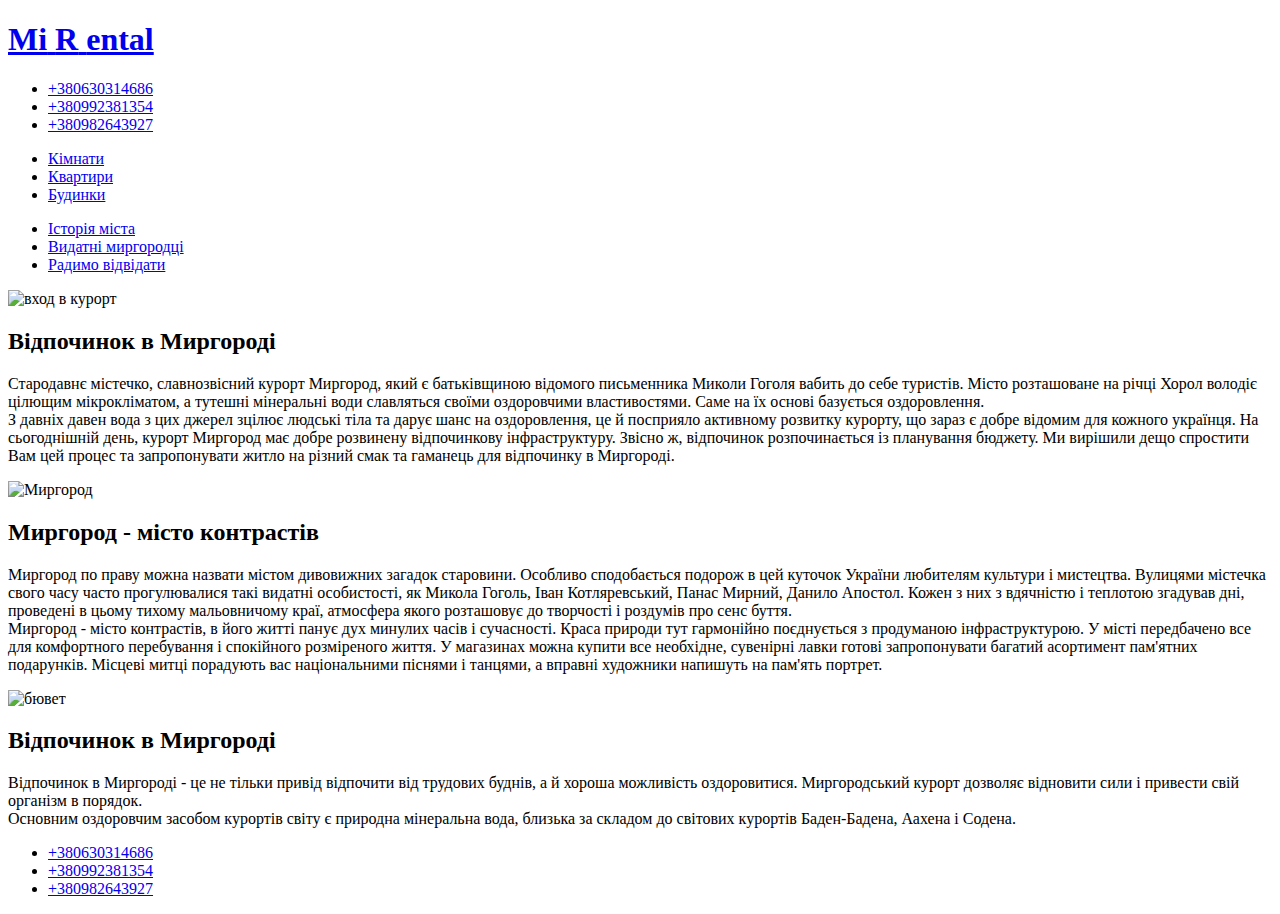
==== index.html @ c5338080 "qwe" ====
<!DOCTYPE html>
<html lang="uk">
  <head>
    <meta charset="UTF-8" />
    <meta name="viewport" content="width=device-width, initial-scale=1.0" />
    <link rel="stylesheet" href="./css/styles.css" />
    <title>Mir-rental</title>
    <link
      href="https://fonts.googleapis.com/css2?family=Calligraffitti&family=Dancing+Script&display=swap"
      rel="stylesheet"
    />
    <!-- Сюда будет всталена ссылка на файл стилей -->
    <!-- inject:css -->
    <!-- endinject -->
  </head>

  <body>
    <!-- header -->
    <header class="main-header">
      <nav class="main-header__navigation">
        <h1 class="logo">
          <a href="/" class="logo-link">
            <span class="top">Mi</span>
            <span class="r">R</span>
            <span class="bottom">ental</span>
          </a>
        </h1>

        <div class="hdr-nav">
          <ul class="contact-list list">
            <li class="contact-list__item">
              <a href="tel:+380630314686" class="contact-list__link link"
                >+380630314686</a
              >
            </li>
            <li class="contact-list__item">
              <a href="tel:+380992381354" class="contact-list__link link"
                >+380992381354</a
              >
            </li>
            <li class="contact-list__item">
              <a href="tel:+380982643927" class="contact-list__link link"
                >+380982643927</a
              >
            </li>
          </ul>

          <ul class="service-list list">
            <li class="service-list__item">
              <a href="#" class="service-list__link link">Кімнати</a>
            </li>
            <li class="service-list__item">
              <a href="./html/flats.html" class="service-list__link link"
                >Квартири</a
              >
            </li>
            <li class="service-list__item">
              <a href="./html/houses.html" class="service-list__link link"
                >Будинки</a
              >
            </li>
          </ul>
        </div>
      </nav>
    </header>

    <header class="secondary-header">
      <nav class="secondary-nav">
        <ul class="secondary-nav__list list">
          <li class="secondary-nav__item">
            <a href="./html/history.html" class="secondary-nav__link link"
              >Історія міста</a
            >
          </li>
          <li class="secondary-nav__item">
            <a href="./html/famous.html" class="secondary-nav__link link"
              >Видатні миргородці</a
            >
          </li>
          <li class="secondary-nav__item">
            <a
              href="./html/recommendations.html"
              class="secondary-nav__link link link"
              >Радимо відвідати</a
            >
          </li>
        </ul>
      </nav>
    </header>

    <main>
      <section class="first-page-content">
        <img src="./img/unnamed (2).jpg" alt="вход в курорт" width="320" />
        <h2 class="about-title">Відпочинок в Миргороді</h2>
        <p class="about-text">
          Стародавнє містечко, славнозвісний курорт Миргород, який є
          батьківщиною відомого письменника Миколи Гоголя вабить до себе
          туристів. Місто розташоване на річці Хорол володіє цілющим
          мікрокліматом, а тутешні мінеральні води славляться своїми оздоровчими
          властивостями. Саме на їх основі базується оздоровлення. <br />
          З давніх давен вода з цих джерел зцілює людські тіла та дарує шанс на
          оздоровлення, це й посприяло активному розвитку курорту, що зараз є
          добре відомим для кожного українця. На сьогоднішній день, курорт
          Миргород має добре розвинену відпочинкову інфраструктуру. Звісно ж,
          відпочинок розпочинається із планування бюджету. Ми вирішили дещо
          спростити Вам цей процес та запропонувати житло на різний смак та
          гаманець для відпочинку в Миргороді.
        </p>
      </section>

      <section class="first-page-content">
        <img src="./img/unnamed (1).jpg" alt="Миргород" width="320" />
        <h2 class="about-title">Миргород - місто контрастів</h2>
        <p class="about-text">
          Миргород по праву можна назвати містом дивовижних загадок старовини.
          Особливо сподобається подорож в цей куточок України любителям культури
          і мистецтва. Вулицями містечка свого часу часто прогулювалися такі
          видатні особистості, як Микола Гоголь, Іван Котляревський, Панас
          Мирний, Данило Апостол. Кожен з них з вдячністю і теплотою згадував
          дні, проведені в цьому тихому мальовничому краї, атмосфера якого
          розташовує до творчості і роздумів про сенс буття. <br />
          Миргород - місто контрастів, в його житті панує дух минулих часів і
          сучасності. Краса природи тут гармонійно поєднується з продуманою
          інфраструктурою. У місті передбачено все для комфортного перебування і
          спокійного розміреного життя. У магазинах можна купити все необхідне,
          сувенірні лавки готові запропонувати багатий асортимент пам'ятних
          подарунків. Місцеві митці порадують вас національними піснями і
          танцями, а вправні художники напишуть на пам'ять портрет.
        </p>
      </section>

      <section class="first-page-content">
        <img src="./img/mirgorod_facebook.jpg" alt="бювет" width="320" />
        <h2 class="about-title"><strong>Відпочинок в Миргороді</strong></h2>
        <p class="about-text">
          Відпочинок в Миргороді - це не тільки привід відпочити від трудових
          буднів, а й хороша можливість оздоровитися. Миргородський курорт
          дозволяє відновити сили і привести свій організм в порядок. <br />

          Основним оздоровчим засобом курортів світу є природна мінеральна вода,
          близька за складом до світових курортів Баден-Бадена, Аахена і Содена.
        </p>
      </section>
    </main>

    <footer class="ftr">
      <nav class="ftr__navigation">
        <ul class="ftr__contact-list list">
          <li class="ftr__contact-list__item">
            <a href="tel:+380630314686" class="ftr__contact-list__link link"
              >+380630314686</a
            >
          </li>
          <li class="ftr__contact-list__item">
            <a href="tel:+380992381354" class="ftr__contact-list__link link"
              >+380992381354</a
            >
          </li>
          <li class="ftr__contact-list__item">
            <a href="tel:+380982643927" class="ftr__contact-list__link link"
              >+380982643927</a
            >
          </li>
        </ul>
      </nav>
    </footer>
    <!-- Сюда будет всталена ссылка на файл скриптов -->
    <!-- inject:js -->
    <!-- endinject -->
  </body>
</html>
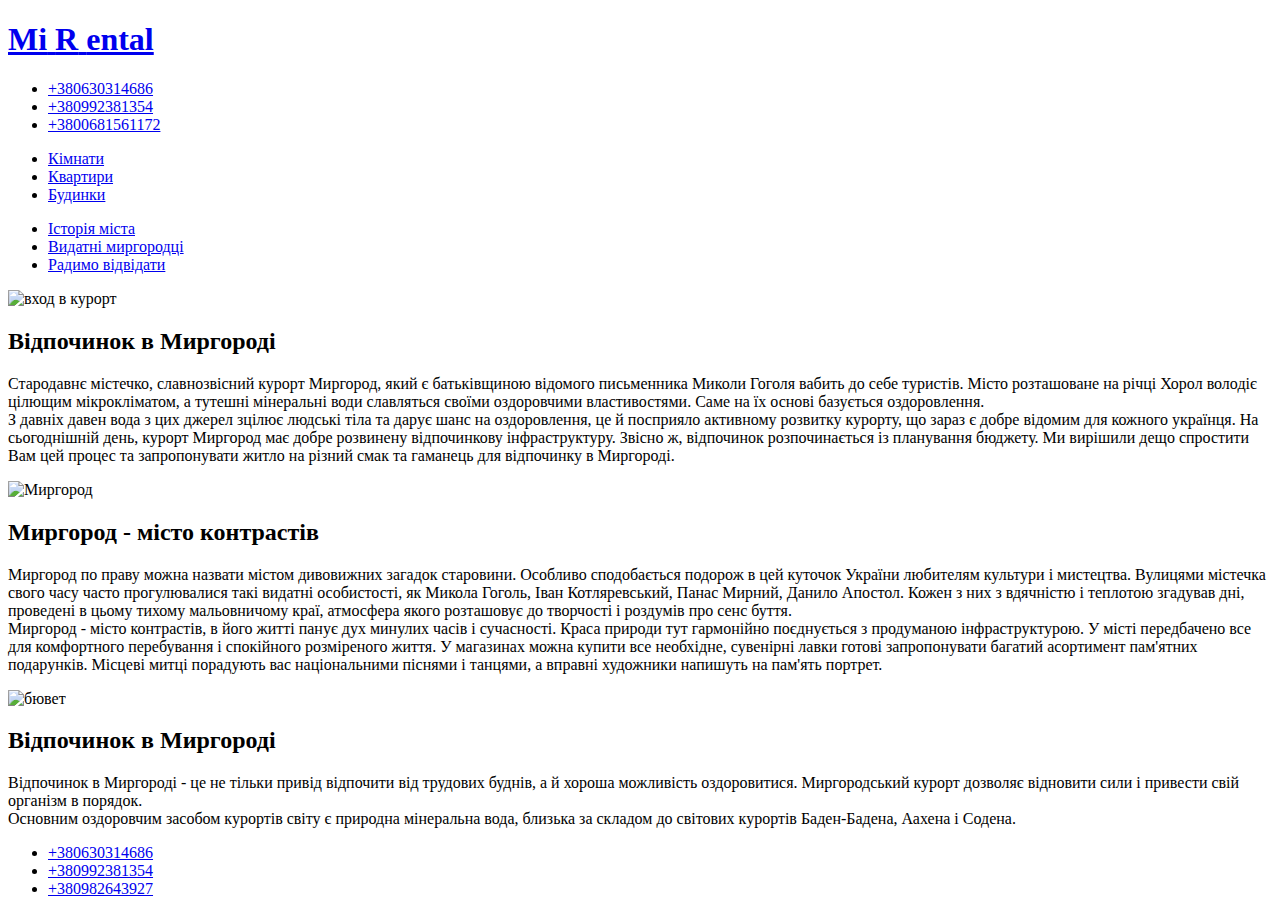
==== commit e52bb895: "edit phone number" ====
--- a/index.html
+++ b/index.html
@@ -40,7 +40,7 @@
             </li>
             <li class="contact-list__item">
               <a href="tel:+380982643927" class="contact-list__link link"
-                >+380982643927</a
+                >+3800681561172</a
               >
             </li>
           </ul>
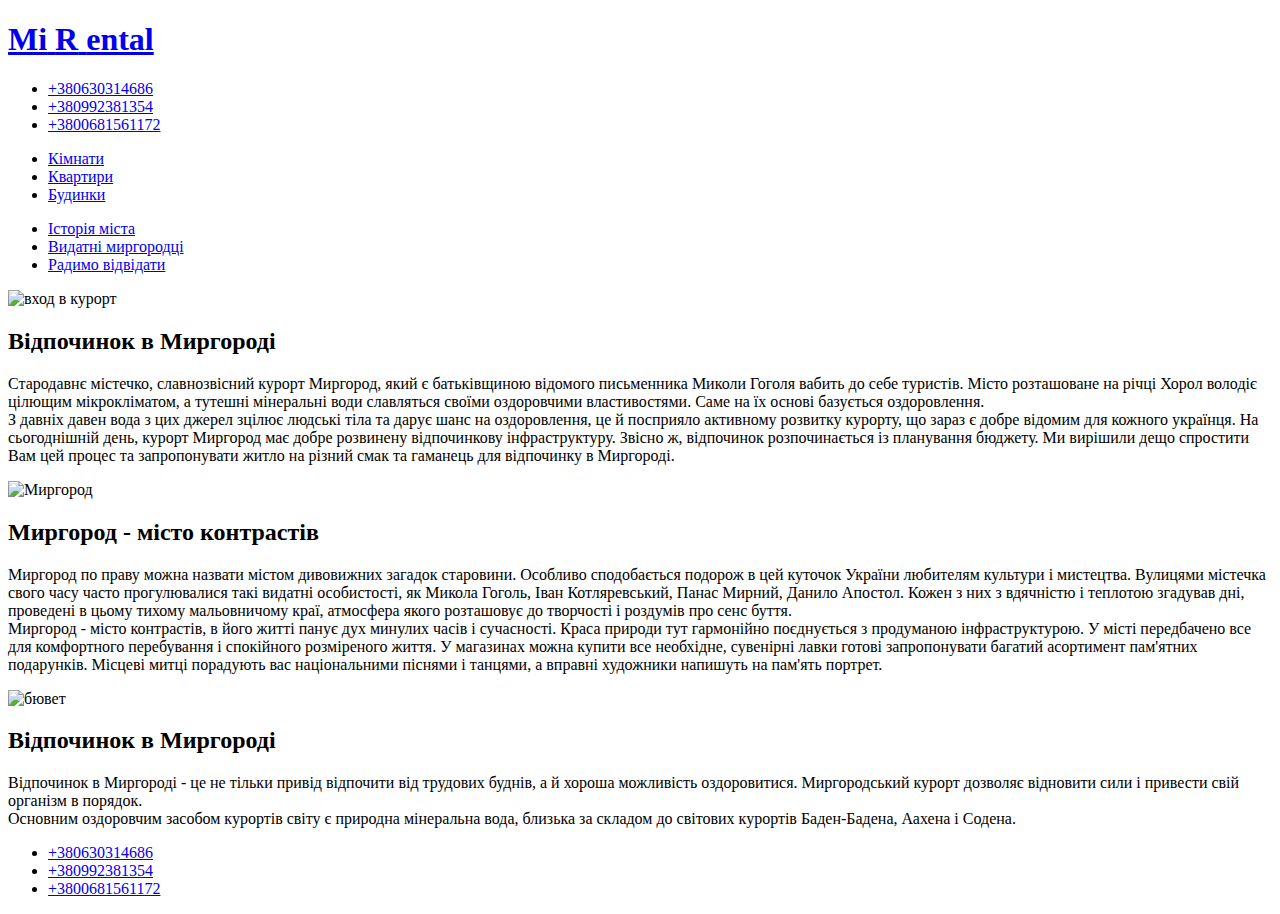
==== commit 43d7ed6a: "forgot to change number in footer" ====
--- a/index.html
+++ b/index.html
@@ -158,7 +158,7 @@
           </li>
           <li class="ftr__contact-list__item">
             <a href="tel:+380982643927" class="ftr__contact-list__link link"
-              >+380982643927</a
+              >+3800681561172</a
             >
           </li>
         </ul>
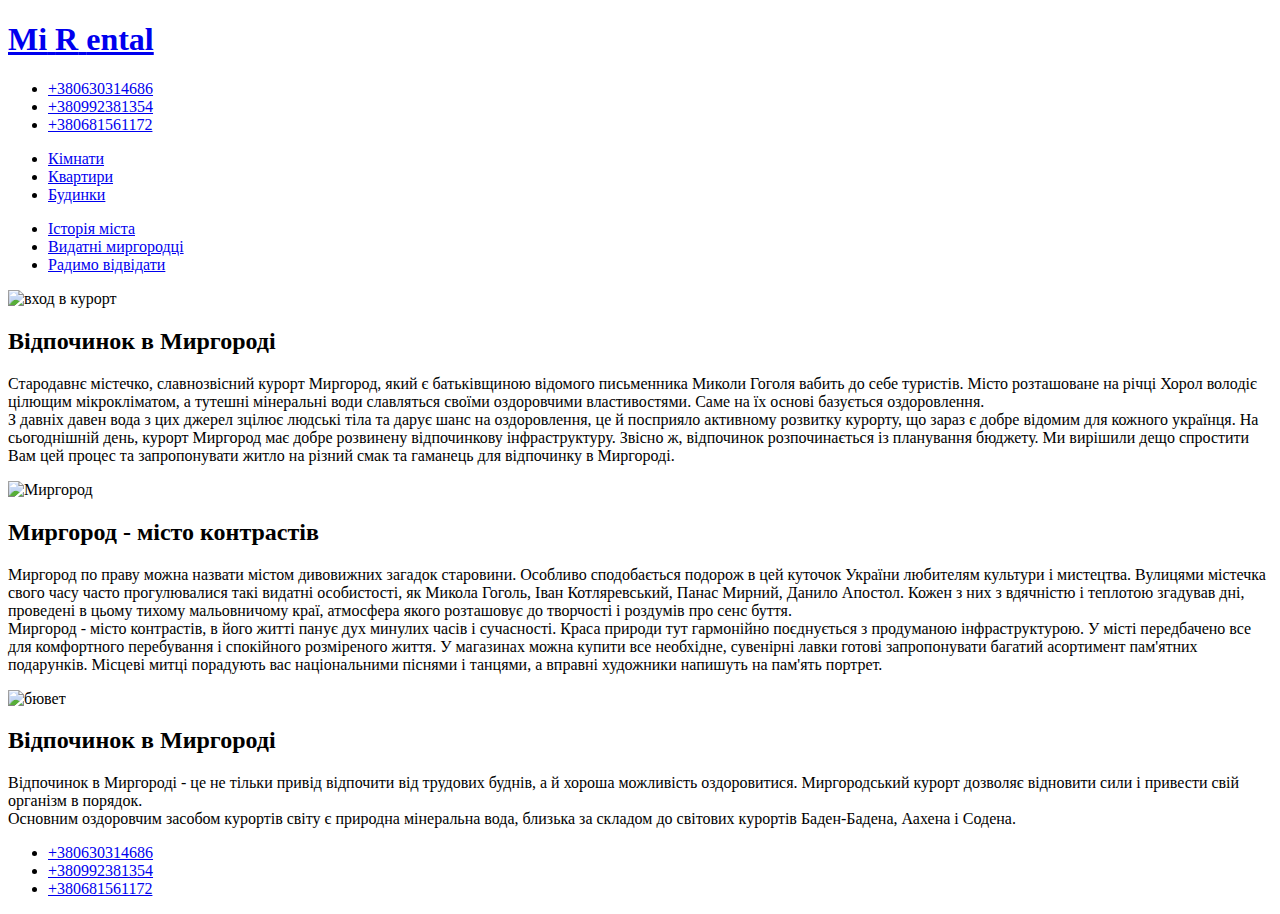
==== commit edb28b8c: "change hdr link" ====
--- a/index.html
+++ b/index.html
@@ -19,7 +19,7 @@
     <header class="main-header">
       <nav class="main-header__navigation">
         <h1 class="logo">
-          <a href="/" class="logo-link">
+          <a href="#" class="logo-link">
             <span class="top">Mi</span>
             <span class="r">R</span>
             <span class="bottom">ental</span>
@@ -40,7 +40,7 @@
             </li>
             <li class="contact-list__item">
               <a href="tel:+380982643927" class="contact-list__link link"
-                >+3800681561172</a
+                >+380681561172</a
               >
             </li>
           </ul>
@@ -158,7 +158,7 @@
           </li>
           <li class="ftr__contact-list__item">
             <a href="tel:+380982643927" class="ftr__contact-list__link link"
-              >+3800681561172</a
+              >+380681561172</a
             >
           </li>
         </ul>
